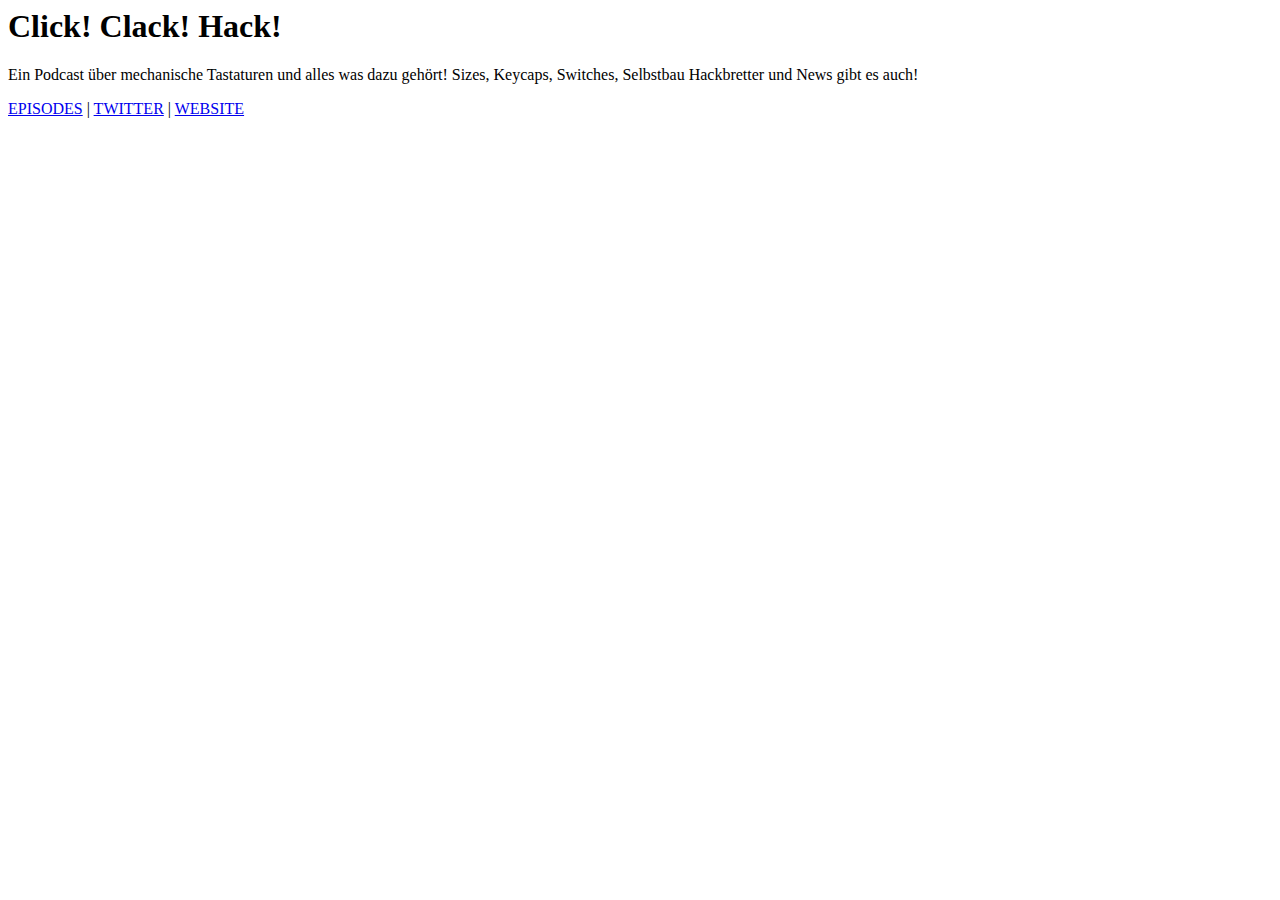
==== landingpage/index.html @ 779cd15e "adding a landingpage" ====
<!--
8"""8 8"""" 8"""8  8""""8 8""""8   8   8 8""""8 8""""
8   8 8     8   8  8    8 8    8   8   8 8    8 8
8e  8 8eeee 8eee8e 8e   8 8eeee8ee 8e  8 8e   8 8eeee
88  8 88    88   8 88   8 88     8 88  8 88   8 88
88  8 88    88   8 88   8 88     8 88  8 88   8 88
88  8 88eee 88   8 88eee8 88eeeee8 88ee8 88eee8 88eee

[website] https://www.nerdbude.com
[mail] post@nerdbude.com
[twitter] @PH_0x17
[github] https://www.github.com/nerdbude
 -->
 <!-- code by webdevtrick ( https://webdevtrick.com ) -->
 <html>
 <head>
   <meta charset="UTF-8">
   <title>Click! Clack! Hack! Podcast</title>
   <link rel="stylesheet" type="text/css" href="https://www.nerdbude.com/podcast/css/lpstyle.css" media="screen">
 </head>
 <body>
    <div class="main">
    <div class="container">
       <div class="imag"></div>
       <div class="text-container">
          <h1>Click! Clack! Hack!</h1>
          <p>Ein Podcast über mechanische Tastaturen und alles was dazu gehört! Sizes, Keycaps, Switches, Selbstbau Hackbretter und News gibt es auch!</p>
          <center><p><script>window.podcastData={"title":"Click! Clack! Hack!","subtitle":"Ein Podcast über mechanische Tastaturen","description":"Ich rede über mechanische Tastaturen und alles was dazu gehört. Hardware, Software, DIY, Custom Keyboards und noch vieles mehr.","cover":"https://www.nerdbude.com/podcast/images/cover.png","feeds":[{"type":"audio","format":"mp3","url":"https://www.nerdbude.com/podcast/feed/feed.xml"}]}</script><script class="podlove-subscribe-button" src="https://cdn.podlove.org/subscribe-button/javascripts/app.js" data-language="de" data-size="big" data-json-data="podcastData" data-color="#875fff" data-format="rectangle" data-style="filled"></script><noscript><a href="https://www.nerdbude.com/podcast/feed/feed.xml">Subscribe to feed</a></noscript></center></p>
          <a href="https://www.nerdbude.com/podcast/episodes.html" target="_blank">EPISODES</a> | <a href="https://www.twitter.com/cchpod" target="_blank">TWITTER</a> | <a href="https://www.nerdbude.com/podcast/episodes.html" target="_blank">WEBSITE</a>
       </div>
    </div>
 </div>

 </body>
 </html>
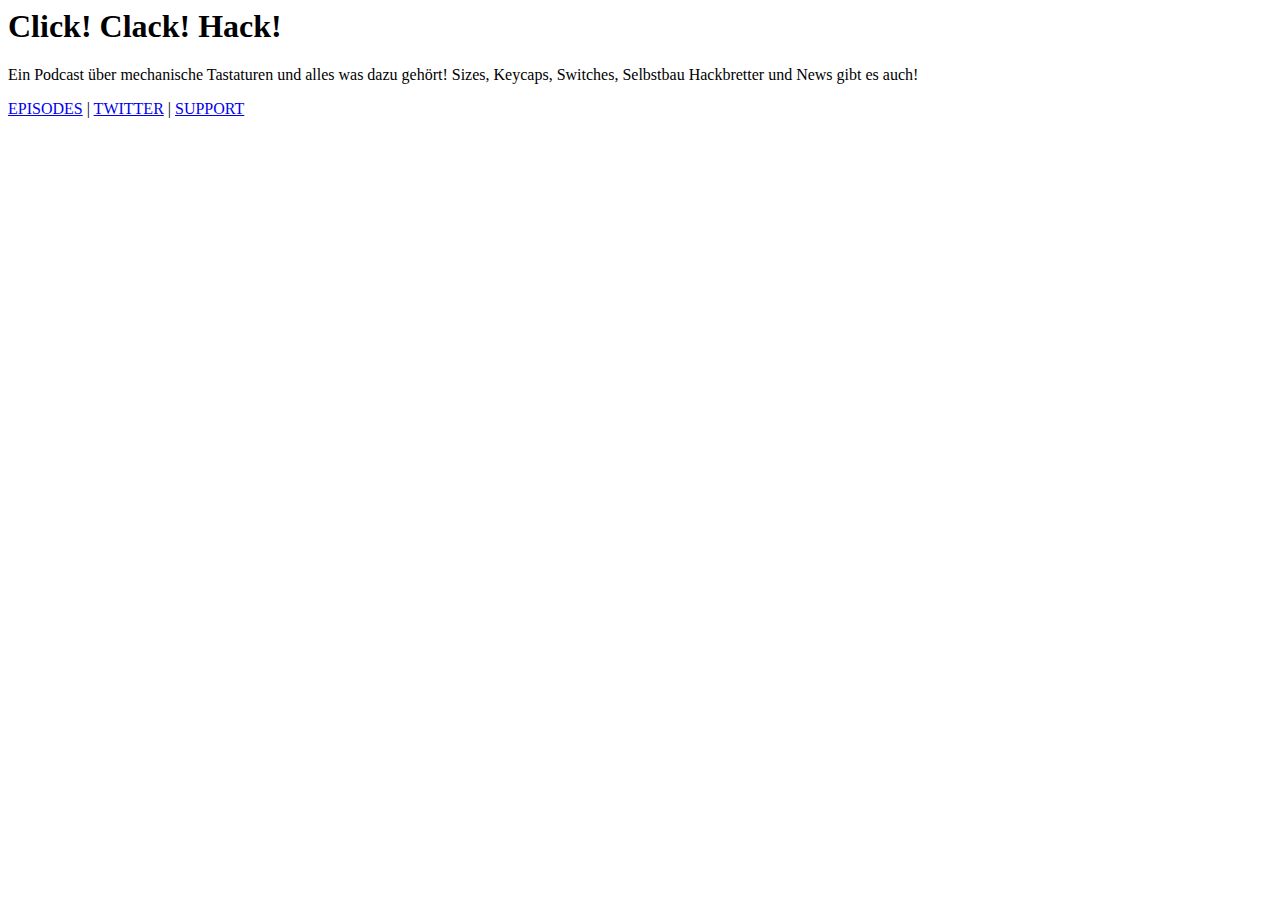
==== commit d791556e: "Adding the "Copyright" Tag (because Apple refuse feeds without it). Adding the "Fyyd Number" Tag (if" ====
--- a/landingpage/index.html
+++ b/landingpage/index.html
@@ -11,12 +11,20 @@
 [twitter] @PH_0x17
 [github] https://www.github.com/nerdbude
  -->
- <!-- code by webdevtrick ( https://webdevtrick.com ) -->
  <html>
  <head>
-   <meta charset="UTF-8">
-   <title>Click! Clack! Hack! Podcast</title>
-   <link rel="stylesheet" type="text/css" href="https://www.nerdbude.com/podcast/css/lpstyle.css" media="screen">
+     <title>Click! Clack! Hack!</title>
+     <meta charset="utf-8" />
+     <meta name="twitter:card" content="summary">
+     <meta name="twitter:site" content="@PH_0x17">
+
+     <meta property="og:url" content="https://cch.nerdbude.com">
+     <meta property="og:title" content="Click!Clack!Hack! Episoden">
+     <meta property="og:description" content="Ein Podcast über mechanische Tastaturen und Hackbretter.">
+
+     <meta property="og:image" content="cch.nerdbude.com/podcast/images/cover.png">
+     <link rel="icon" type="image/png" href="https://www.nerdbude.com/images/podcast/cover.png">
+     <link rel="stylesheet" type="text/css" href="https://www.nerdbude.com/podcast/css/lpstyle.css" media="screen">
  </head>
  <body>
     <div class="main">
@@ -26,7 +34,7 @@
           <h1>Click! Clack! Hack!</h1>
           <p>Ein Podcast über mechanische Tastaturen und alles was dazu gehört! Sizes, Keycaps, Switches, Selbstbau Hackbretter und News gibt es auch!</p>
           <center><p><script>window.podcastData={"title":"Click! Clack! Hack!","subtitle":"Ein Podcast über mechanische Tastaturen","description":"Ich rede über mechanische Tastaturen und alles was dazu gehört. Hardware, Software, DIY, Custom Keyboards und noch vieles mehr.","cover":"https://www.nerdbude.com/podcast/images/cover.png","feeds":[{"type":"audio","format":"mp3","url":"https://www.nerdbude.com/podcast/feed/feed.xml"}]}</script><script class="podlove-subscribe-button" src="https://cdn.podlove.org/subscribe-button/javascripts/app.js" data-language="de" data-size="big" data-json-data="podcastData" data-color="#875fff" data-format="rectangle" data-style="filled"></script><noscript><a href="https://www.nerdbude.com/podcast/feed/feed.xml">Subscribe to feed</a></noscript></center></p>
-          <a href="https://www.nerdbude.com/podcast/episodes.html" target="_blank">EPISODES</a> | <a href="https://www.twitter.com/cchpod" target="_blank">TWITTER</a> | <a href="https://www.nerdbude.com/podcast/episodes.html" target="_blank">WEBSITE</a>
+          <a href="https://www.nerdbude.com/podcast/episodes.html" target="_blank">EPISODES</a> | <a href="https://www.twitter.com/cchpod" target="_blank">TWITTER</a> | <a href="http://www.wishsite.de/wishlist/clickclackhack" target="_blank">SUPPORT</a>
        </div>
     </div>
  </div>
